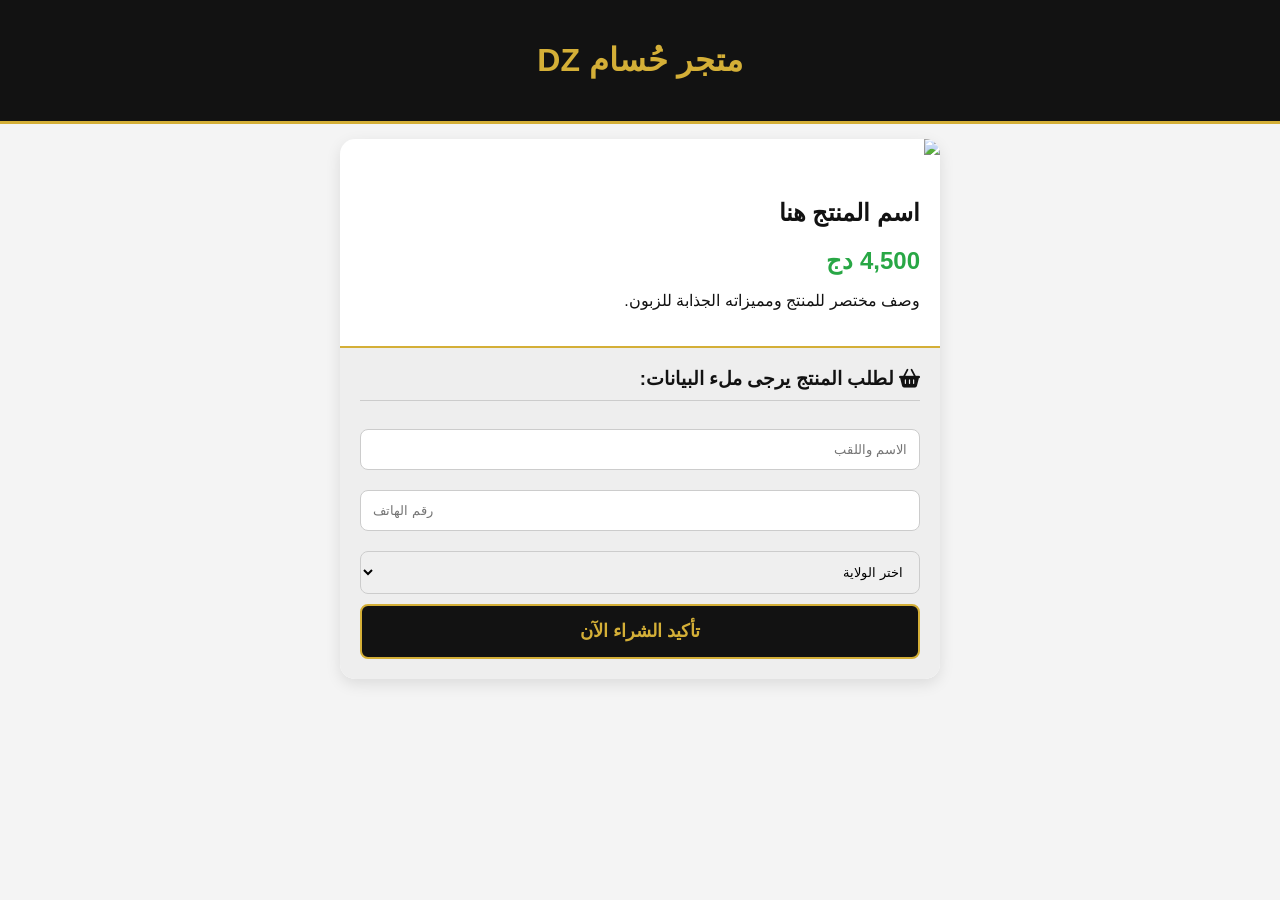
==== index.html @ 571f98cb "Create index.html" ====
<!DOCTYPE html>
<html lang="ar" dir="rtl">
<head>
    <meta charset="UTF-8">
    <meta name="viewport" content="width=device-width, initial-scale=1.0">
    <title>المتجر الرسمي</title>
    <link rel="stylesheet" href="https://cdnjs.cloudflare.com/ajax/libs/font-awesome/6.0.0/css/all.min.css">
    <style>
        :root { --primary: #d4af37; --dark: #121212; --white: #ffffff; }
        body { font-family: sans-serif; margin: 0; background: #f4f4f4; color: var(--dark); }
        header { background: var(--dark); color: var(--primary); padding: 20px; text-align: center; border-bottom: 3px solid var(--primary); }
        .container { padding: 15px; max-width: 600px; margin: auto; }
        .product-card { background: var(--white); border-radius: 15px; overflow: hidden; box-shadow: 0 5px 15px rgba(0,0,0,0.1); margin-bottom: 20px; }
        .product-img { width: 100%; height: auto; }
        .product-info { padding: 20px; }
        .price { color: #28a745; font-size: 1.5rem; font-weight: bold; margin: 10px 0; }
        
        /* استمارة الطلب الاحترافية */
        .order-form { background: #eee; padding: 20px; border-top: 2px solid var(--primary); }
        .order-form h3 { margin-top: 0; color: var(--dark); border-bottom: 1px solid #ccc; padding-bottom: 10px; }
        .input-field { width: 100%; padding: 12px; margin: 10px 0; border: 1px solid #ccc; border-radius: 8px; box-sizing: border-box; }
        .submit-btn { width: 100%; background: var(--dark); color: var(--primary); border: 2px solid var(--primary); padding: 15px; border-radius: 8px; font-weight: bold; cursor: pointer; font-size: 1.1rem; }
        .submit-btn:hover { background: var(--primary); color: var(--dark); }
    </style>
</head>
<body>

    <header>
        <h1>متجر حُسام DZ</h1>
    </header>

    <div class="container">
        <div class="product-card">
            <img src="https://via.placeholder.com/500x400?text=صورة+المنتج" class="product-img">
            <div class="product-info">
                <h2>اسم المنتج هنا</h2>
                <div class="price">4,500 دج</div>
                <p>وصف مختصر للمنتج ومميزاته الجذابة للزبون.</p>
            </div>

            <div class="order-form">
                <h3><i class="fas fa-shopping-basket"></i> لطلب المنتج يرجى ملء البيانات:</h3>
                <input type="text" placeholder="الاسم واللقب" class="input-field">
                <input type="tel" placeholder="رقم الهاتف" class="input-field">
                <select class="input-field">
                    <option value="">اختر الولاية</option>
                    <option value="1">أدرار</option>
                    <option value="2">الشلف</option>
                    </select>
                <button class="submit-btn" onclick="alert('تم إرسال طلبك بنجاح! سنتصل بك قريباً')">
                    تأكيد الشراء الآن
                </button>
            </div>
        </div>
    </div>

</body>
</html>
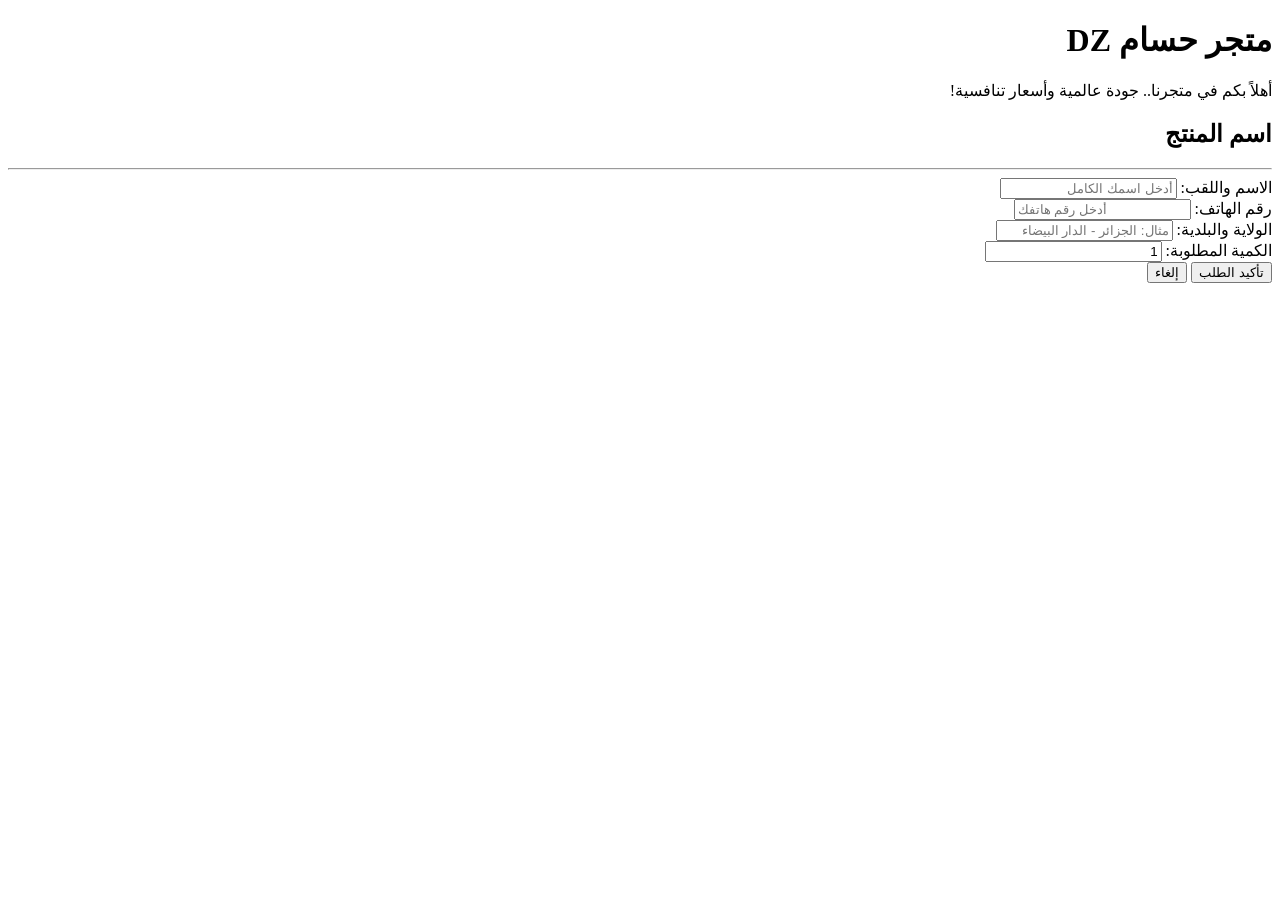
==== commit 800bb536: "Update index.html" ====
--- a/index.html
+++ b/index.html
@@ -3,56 +3,66 @@
 <head>
     <meta charset="UTF-8">
     <meta name="viewport" content="width=device-width, initial-scale=1.0">
-    <title>المتجر الرسمي</title>
+    <title>متجرنا الاحترافي</title>
+    <link rel="stylesheet" href="style.css">
     <link rel="stylesheet" href="https://cdnjs.cloudflare.com/ajax/libs/font-awesome/6.0.0/css/all.min.css">
-    <style>
-        :root { --primary: #d4af37; --dark: #121212; --white: #ffffff; }
-        body { font-family: sans-serif; margin: 0; background: #f4f4f4; color: var(--dark); }
-        header { background: var(--dark); color: var(--primary); padding: 20px; text-align: center; border-bottom: 3px solid var(--primary); }
-        .container { padding: 15px; max-width: 600px; margin: auto; }
-        .product-card { background: var(--white); border-radius: 15px; overflow: hidden; box-shadow: 0 5px 15px rgba(0,0,0,0.1); margin-bottom: 20px; }
-        .product-img { width: 100%; height: auto; }
-        .product-info { padding: 20px; }
-        .price { color: #28a745; font-size: 1.5rem; font-weight: bold; margin: 10px 0; }
-        
-        /* استمارة الطلب الاحترافية */
-        .order-form { background: #eee; padding: 20px; border-top: 2px solid var(--primary); }
-        .order-form h3 { margin-top: 0; color: var(--dark); border-bottom: 1px solid #ccc; padding-bottom: 10px; }
-        .input-field { width: 100%; padding: 12px; margin: 10px 0; border: 1px solid #ccc; border-radius: 8px; box-sizing: border-box; }
-        .submit-btn { width: 100%; background: var(--dark); color: var(--primary); border: 2px solid var(--primary); padding: 15px; border-radius: 8px; font-weight: bold; cursor: pointer; font-size: 1.1rem; }
-        .submit-btn:hover { background: var(--primary); color: var(--dark); }
-    </style>
+    <link href="https://fonts.googleapis.com/css2?family=Cairo:wght@400;700;900&display=swap" rel="stylesheet">
 </head>
 <body>
 
     <header>
-        <h1>متجر حُسام DZ</h1>
+        <h1 id="store-name" class="animated-title">متجر حسام DZ</h1>
+        <div class="welcome-msg-container">
+            <p id="welcome-message" class="moving-text">أهلاً بكم في متجرنا.. جودة عالمية وأسعار تنافسية!</p>
+        </div>
     </header>
 
-    <div class="container">
-        <div class="product-card">
-            <img src="https://via.placeholder.com/500x400?text=صورة+المنتج" class="product-img">
-            <div class="product-info">
-                <h2>اسم المنتج هنا</h2>
-                <div class="price">4,500 دج</div>
-                <p>وصف مختصر للمنتج ومميزاته الجذابة للزبون.</p>
+    <main id="products-container">
+        <div id="no-products" class="no-products-msg" style="display: none;">
+            <i class="fas fa-box-open"></i>
+            <p>الوقت الحالي لا يوجد منتجات للبيع</p>
+        </div>
+        
+        <div id="products-list"></div>
+    </main>
+
+    <div id="order-modal" class="modal">
+        <div class="modal-content">
+            <h2 id="modal-product-name" class="modal-title">اسم المنتج</h2>
+            <hr>
+            <div class="form-group">
+                <label>الاسم واللقب:</label>
+                <input type="text" id="customer-name" placeholder="أدخل اسمك الكامل">
             </div>
-
-            <div class="order-form">
-                <h3><i class="fas fa-shopping-basket"></i> لطلب المنتج يرجى ملء البيانات:</h3>
-                <input type="text" placeholder="الاسم واللقب" class="input-field">
-                <input type="tel" placeholder="رقم الهاتف" class="input-field">
-                <select class="input-field">
-                    <option value="">اختر الولاية</option>
-                    <option value="1">أدرار</option>
-                    <option value="2">الشلف</option>
-                    </select>
-                <button class="submit-btn" onclick="alert('تم إرسال طلبك بنجاح! سنتصل بك قريباً')">
-                    تأكيد الشراء الآن
-                </button>
+            <div class="form-group">
+                <label>رقم الهاتف:</label>
+                <input type="tel" id="customer-phone" placeholder="أدخل رقم هاتفك">
+            </div>
+            <div class="form-group">
+                <label>الولاية والبلدية:</label>
+                <input type="text" id="customer-address" placeholder="مثال: الجزائر - الدار البيضاء">
+            </div>
+            <div class="form-group">
+                <label>الكمية المطلوبة:</label>
+                <input type="number" id="order-quantity" value="1" min="1">
+            </div>
+            
+            <div class="modal-buttons">
+                <button id="confirm-btn" class="btn-confirm">تأكيد الطلب</button>
+                <button id="cancel-btn" class="btn-cancel">إلغاء</button>
             </div>
         </div>
     </div>
 
+    <div id="success-screen" class="success-overlay" style="display: none;">
+        <div class="success-card">
+            <div class="check-icon">✓</div>
+            <h2>تم استلام طلبك بنجاح!</h2>
+            <p>سوف نتواصل معك في الهاتف عن قريب</p>
+            <button onclick="location.reload()" class="btn-back">العودة إلى المتجر</button>
+        </div>
+    </div>
+
+    <script src="script.js"></script>
 </body>
 </html>
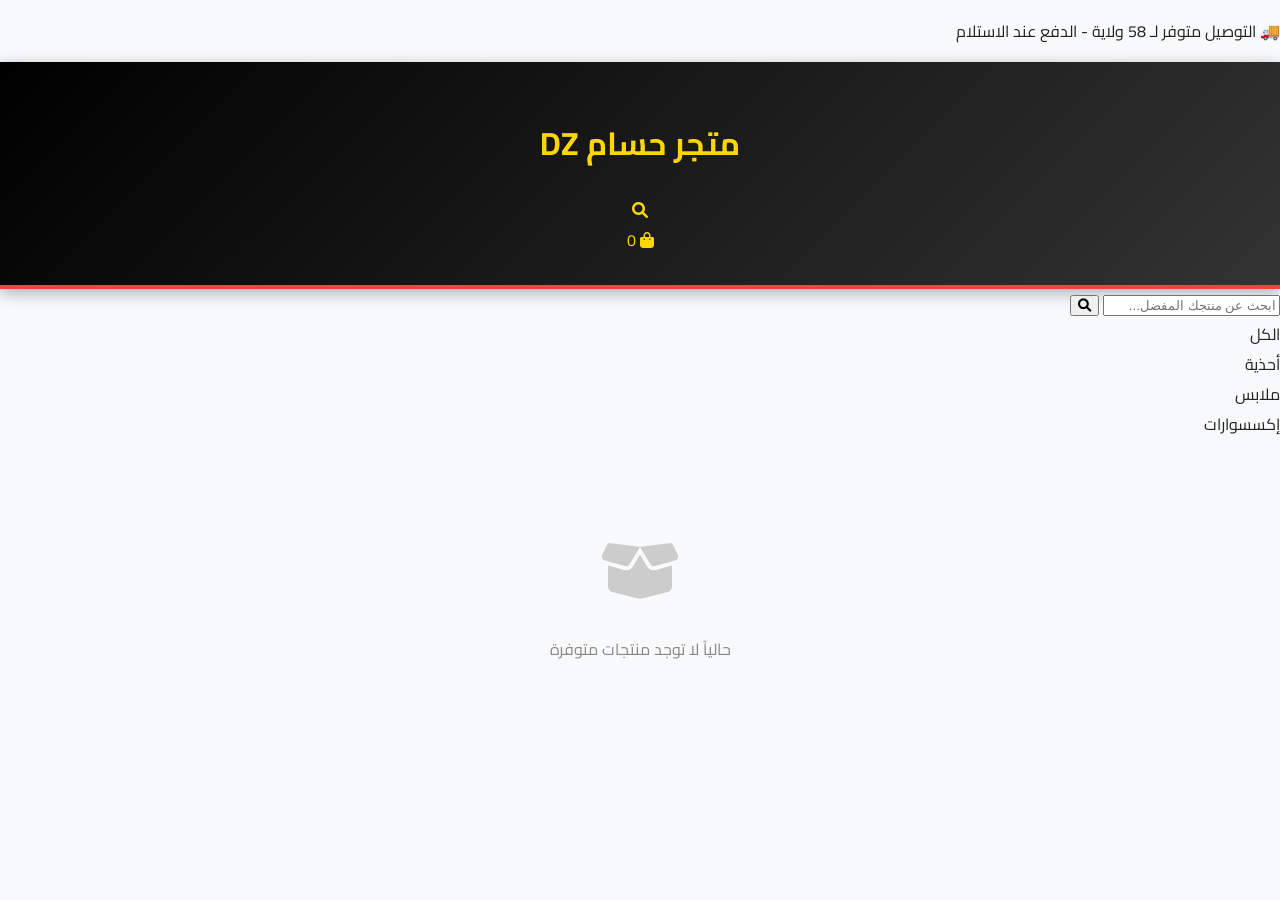
==== commit e9089011: "Update index.html" ====
--- a/index.html
+++ b/index.html
@@ -3,66 +3,109 @@
 <head>
     <meta charset="UTF-8">
     <meta name="viewport" content="width=device-width, initial-scale=1.0">
-    <title>متجرنا الاحترافي</title>
+    <title>Stour00 | متجر حسام DZ</title>
+    <link rel="stylesheet" href="https://cdnjs.cloudflare.com/ajax/libs/font-awesome/6.0.0/css/all.min.css">
+    <link href="https://fonts.googleapis.com/css2?family=Cairo:wght@400;600;700;900&display=swap" rel="stylesheet">
     <link rel="stylesheet" href="style.css">
-    <link rel="stylesheet" href="https://cdnjs.cloudflare.com/ajax/libs/font-awesome/6.0.0/css/all.min.css">
-    <link href="https://fonts.googleapis.com/css2?family=Cairo:wght@400;700;900&display=swap" rel="stylesheet">
 </head>
 <body>
 
-    <header>
-        <h1 id="store-name" class="animated-title">متجر حسام DZ</h1>
-        <div class="welcome-msg-container">
-            <p id="welcome-message" class="moving-text">أهلاً بكم في متجرنا.. جودة عالمية وأسعار تنافسية!</p>
+    <div class="announcement-bar">
+        <p>🚚 التوصيل متوفر لـ 58 ولاية - الدفع عند الاستلام</p>
+    </div>
+
+    <header class="main-header">
+        <div class="container">
+            <div class="logo">
+                <h1 id="store-name">Stour<span>00</span></h1>
+            </div>
+            <div class="header-icons">
+                <i class="fas fa-search search-trigger"></i>
+                <div class="cart-icon">
+                    <i class="fas fa-shopping-bag"></i>
+                    <span id="cart-count">0</span>
+                </div>
+            </div>
         </div>
     </header>
 
-    <main id="products-container">
+    <section class="search-section">
+        <div class="container">
+            <div class="search-wrapper">
+                <input type="text" id="search-input" placeholder="ابحث عن منتجك المفضل...">
+                <button><i class="fas fa-search"></i></button>
+            </div>
+        </div>
+    </section>
+
+    <nav class="categories-nav">
+        <div class="container">
+            <div class="category-item active">الكل</div>
+            <div class="category-item">أحذية</div>
+            <div class="category-item">ملابس</div>
+            <div class="category-item">إكسسوارات</div>
+        </div>
+    </nav>
+
+    <main class="container">
         <div id="no-products" class="no-products-msg" style="display: none;">
             <i class="fas fa-box-open"></i>
-            <p>الوقت الحالي لا يوجد منتجات للبيع</p>
+            <p>حالياً لا توجد منتجات متوفرة</p>
         </div>
         
-        <div id="products-list"></div>
+        <div id="products-list" class="products-grid"></div>
     </main>
 
     <div id="order-modal" class="modal">
         <div class="modal-content">
-            <h2 id="modal-product-name" class="modal-title">اسم المنتج</h2>
-            <hr>
-            <div class="form-group">
-                <label>الاسم واللقب:</label>
-                <input type="text" id="customer-name" placeholder="أدخل اسمك الكامل">
+            <div class="modal-header">
+                <h3>تأكيد الطلب</h3>
+                <span id="cancel-btn">&times;</span>
             </div>
-            <div class="form-group">
-                <label>رقم الهاتف:</label>
-                <input type="tel" id="customer-phone" placeholder="أدخل رقم هاتفك">
+            <div class="product-summary-mini">
+                <p id="modal-product-name">اسم المنتج</p>
+                <p id="modal-product-price" class="price-tag"></p>
             </div>
-            <div class="form-group">
-                <label>الولاية والبلدية:</label>
-                <input type="text" id="customer-address" placeholder="مثال: الجزائر - الدار البيضاء">
-            </div>
-            <div class="form-group">
-                <label>الكمية المطلوبة:</label>
-                <input type="number" id="order-quantity" value="1" min="1">
-            </div>
-            
-            <div class="modal-buttons">
-                <button id="confirm-btn" class="btn-confirm">تأكيد الطلب</button>
-                <button id="cancel-btn" class="btn-cancel">إلغاء</button>
-            </div>
+            <form id="purchase-form">
+                <div class="form-group">
+                    <label><i class="fas fa-user"></i> الاسم الكامل:</label>
+                    <input type="text" id="customer-name" placeholder="الاسم واللقب" required>
+                </div>
+                <div class="form-group">
+                    <label><i class="fas fa-phone"></i> رقم الهاتف:</label>
+                    <input type="tel" id="customer-phone" placeholder="05 / 06 / 07 ..." required>
+                </div>
+                <div class="form-group">
+                    <label><i class="fas fa-map-marker-alt"></i> الولاية والبلدية:</label>
+                    <input type="text" id="customer-address" placeholder="مثال: وهران - سيدي الشحمي" required>
+                </div>
+                <div class="form-group">
+                    <label><i class="fas fa-sort-amount-up"></i> الكمية:</label>
+                    <div class="quantity-control">
+                        <button type="button" onclick="changeQty(-1)">-</button>
+                        <input type="number" id="order-quantity" value="1" min="1" readonly>
+                        <button type="button" onclick="changeQty(1)">+</button>
+                    </div>
+                </div>
+                
+                <button type="button" id="confirm-btn" class="btn-order-final">
+                    إتمام الطلب الآن <i class="fas fa-check-circle"></i>
+                </button>
+            </form>
         </div>
     </div>
 
     <div id="success-screen" class="success-overlay" style="display: none;">
         <div class="success-card">
-            <div class="check-icon">✓</div>
-            <h2>تم استلام طلبك بنجاح!</h2>
-            <p>سوف نتواصل معك في الهاتف عن قريب</p>
-            <button onclick="location.reload()" class="btn-back">العودة إلى المتجر</button>
+            <div class="check-animation">
+                <i class="fas fa-check-circle"></i>
+            </div>
+            <h2>تم تسجيل طلبك!</h2>
+            <p>سيتم الاتصال بك خلال 24 ساعة لتأكيد التوصيل.</p>
+            <button onclick="location.reload()" class="btn-back">مواصلة التسوق</button>
         </div>
     </div>
 
     <script src="script.js"></script>
 </body>
-</html>
+    </html>
--- a/style.css
+++ b/style.css
@@ -0,0 +1,171 @@
+/* الألوان الأساسية والتنسيق العام */
+:root {
+    --primary-color: #ff3e3e; /* لون مثير وجذاب */
+    --accent-color: #ffd700; /* ذهبي للتنبيه */
+    --bg-color: #f8f9fa;
+    --text-color: #222;
+    --white: #ffffff;
+    --success-color: #28a745;
+}
+
+body {
+    font-family: 'Cairo', sans-serif;
+    background-color: var(--bg-color);
+    margin: 0;
+    padding: 0;
+    color: var(--text-color);
+    overflow-x: hidden;
+}
+
+/* 1. الهيدر والاسم المتحرك */
+header {
+    background: linear-gradient(135deg, #000, #333);
+    color: var(--accent-color);
+    text-align: center;
+    padding: 30px 10px;
+    border-bottom: 4px solid var(--primary-color);
+    box-shadow: 0 4px 15px rgba(0,0,0,0.3);
+}
+
+.animated-title {
+    font-size: 2.5rem;
+    font-weight: 900;
+    margin: 0;
+    text-transform: uppercase;
+    animation: glow 2s ease-in-out infinite alternate;
+}
+
+@keyframes glow {
+    from { text-shadow: 0 0 10px #ff3e3e, 0 0 20px #ff3e3e; }
+    to { text-shadow: 0 0 20px #ffd700, 0 0 30px #ffd700; color: #fff; }
+}
+
+/* الرسالة الترحيبية المتحركة */
+.welcome-msg-container {
+    overflow: hidden;
+    background: var(--primary-color);
+    margin-top: 15px;
+    padding: 5px 0;
+}
+
+.moving-text {
+    white-space: nowrap;
+    color: white;
+    font-weight: bold;
+    font-size: 1.1rem;
+    display: inline-block;
+    animation: move-left 15s linear infinite;
+}
+
+@keyframes move-left {
+    0% { transform: translateX(100%); }
+    100% { transform: translateX(-100%); }
+}
+
+/* 2. عرض المنتجات */
+#products-container {
+    padding: 20px;
+    max-width: 600px;
+    margin: 0 auto;
+}
+
+.product-card {
+    background: var(--white);
+    border-radius: 20px;
+    margin-bottom: 25px;
+    padding: 15px;
+    box-shadow: 0 8px 20px rgba(0,0,0,0.1);
+    border: 1px solid #eee;
+    transition: transform 0.3s ease;
+}
+
+.product-card:hover { transform: translateY(-5px); }
+
+.product-image {
+    width: 100%;
+    border-radius: 15px;
+    height: 300px;
+    object-fit: cover;
+}
+
+.product-info h3 { margin: 15px 0 5px; font-size: 1.4rem; color: #000; }
+.product-price { color: var(--primary-color); font-size: 1.6rem; font-weight: 900; margin: 10px 0; }
+
+/* زر الشراء المتحرك */
+.btn-buy {
+    width: 100%;
+    padding: 15px;
+    border: none;
+    border-radius: 50px;
+    background: linear-gradient(45deg, var(--primary-color), #ff7675);
+    color: white;
+    font-size: 1.2rem;
+    font-weight: bold;
+    cursor: pointer;
+    box-shadow: 0 5px 15px rgba(255, 62, 62, 0.4);
+    animation: pulse 1.5s infinite;
+}
+
+@keyframes pulse {
+    0% { transform: scale(1); }
+    50% { transform: scale(1.03); }
+    100% { transform: scale(1); }
+}
+
+/* 3. استمارة الشراء (Modal) */
+.modal {
+    display: none;
+    position: fixed;
+    top: 0; left: 0;
+    width: 100%; height: 100%;
+    background: rgba(0,0,0,0.8);
+    justify-content: center;
+    align-items: center;
+    z-index: 1000;
+}
+
+.modal-content {
+    background: white;
+    width: 90%;
+    max-width: 400px;
+    padding: 25px;
+    border-radius: 25px;
+    animation: slideUp 0.4s ease-out;
+}
+
+@keyframes slideUp {
+    from { transform: translateY(50px); opacity: 0; }
+    to { transform: translateY(0); opacity: 1; }
+}
+
+.form-group { margin-bottom: 15px; text-align: right; }
+.form-group label { display: block; margin-bottom: 5px; font-weight: bold; }
+.form-group input {
+    width: 100%; padding: 12px;
+    border: 2px solid #ddd; border-radius: 10px;
+    box-sizing: border-box; font-family: 'Cairo';
+}
+
+.modal-buttons { display: flex; gap: 10px; margin-top: 20px; }
+.btn-confirm { flex: 2; background: var(--success-color); color: white; border: none; padding: 12px; border-radius: 10px; font-weight: bold; }
+.btn-cancel { flex: 1; background: #999; color: white; border: none; padding: 12px; border-radius: 10px; }
+
+/* 4. رسالة النجاح */
+.success-overlay {
+    position: fixed; top: 0; left: 0; width: 100%; height: 100%;
+    background: var(--white); z-index: 2000;
+    display: flex; justify-content: center; align-items: center;
+}
+
+.success-card { text-align: center; padding: 30px; }
+.check-icon {
+    width: 80px; height: 80px; background: var(--success-color);
+    color: white; font-size: 3rem; line-height: 80px;
+    border-radius: 50%; margin: 0 auto 20px;
+}
+
+/* رسالة لا يوجد منتجات */
+.no-products-msg {
+    text-align: center; padding: 100px 20px; color: #888;
+}
+.no-products-msg i { font-size: 4rem; color: #ccc; margin-bottom: 15px; }
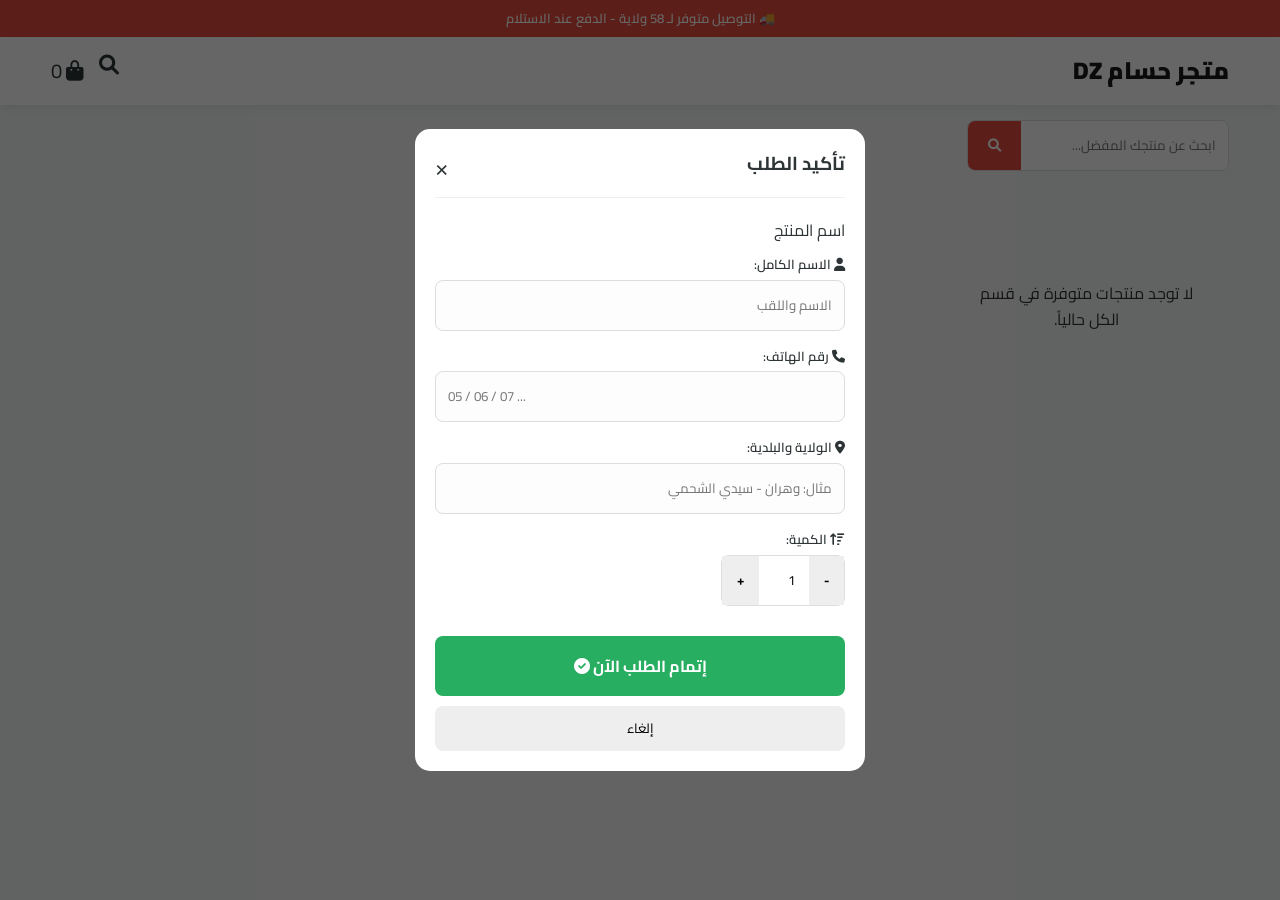
==== commit bdfc8c8b: "Update index.html" ====
--- a/index.html
+++ b/index.html
@@ -39,18 +39,18 @@
     </section>
 
     <nav class="categories-nav">
-        <div class="container">
-            <div class="category-item active">الكل</div>
-            <div class="category-item">أحذية</div>
-            <div class="category-item">ملابس</div>
-            <div class="category-item">إكسسوارات</div>
+        <div class="container" style="display: flex; gap: 10px; justify-content: center; flex-wrap: wrap;">
+            <button class="category-item active" onclick="filterByCategory('الكل')">الكل</button>
+            <button class="category-item" id="btn-shoes" onclick="filterByCategory('أحذية')">أحذية</button>
+            <button class="category-item" id="btn-clothes" onclick="filterByCategory('ملابس')">ملابس</button>
+            <button class="category-item" id="btn-acc" onclick="filterByCategory('إكسسوارات')">إكسسوارات</button>
         </div>
     </nav>
 
     <main class="container">
         <div id="no-products" class="no-products-msg" style="display: none;">
             <i class="fas fa-box-open"></i>
-            <p>حالياً لا توجد منتجات متوفرة</p>
+            <p>حالياً لا توجد منتجات متوفرة في هذا القسم</p>
         </div>
         
         <div id="products-list" class="products-grid"></div>
@@ -60,7 +60,7 @@
         <div class="modal-content">
             <div class="modal-header">
                 <h3>تأكيد الطلب</h3>
-                <span id="cancel-btn">&times;</span>
+                <span id="cancel-btn-top" onclick="document.getElementById('order-modal').style.display='none'" style="cursor:pointer; font-size:24px;">&times;</span>
             </div>
             <div class="product-summary-mini">
                 <p id="modal-product-name">اسم المنتج</p>
@@ -91,6 +91,7 @@
                 <button type="button" id="confirm-btn" class="btn-order-final">
                     إتمام الطلب الآن <i class="fas fa-check-circle"></i>
                 </button>
+                <button type="button" id="cancel-btn" class="btn-cancel" style="width: 100%; margin-top: 10px; background: #eee; border: none; padding: 10px; border-radius: 8px;">إلغاء</button>
             </form>
         </div>
     </div>
@@ -108,4 +109,4 @@
 
     <script src="script.js"></script>
 </body>
-    </html>
+</html>
--- a/style.css
+++ b/style.css
@@ -1,171 +1,260 @@
-/* الألوان الأساسية والتنسيق العام */
+/* 1. التأسيس والألوان (ستايل عصري وهادئ) */
 :root {
-    --primary-color: #ff3e3e; /* لون مثير وجذاب */
-    --accent-color: #ffd700; /* ذهبي للتنبيه */
-    --bg-color: #f8f9fa;
-    --text-color: #222;
+    --primary-color: #e74c3c;    /* اللون الأحمر للطلب */
+    --dark-bg: #1a1a1a;         /* للـ Header */
+    --light-bg: #f4f7f6;        /* خلفية الموقع */
+    --text-main: #2d3436;
+    --text-muted: #636e72;
     --white: #ffffff;
-    --success-color: #28a745;
-}
-
-body {
-    font-family: 'Cairo', sans-serif;
-    background-color: var(--bg-color);
+    --shadow: 0 2px 10px rgba(0,0,0,0.08);
+}
+
+* {
     margin: 0;
     padding: 0;
-    color: var(--text-color);
-    overflow-x: hidden;
-}
-
-/* 1. الهيدر والاسم المتحرك */
-header {
-    background: linear-gradient(135deg, #000, #333);
-    color: var(--accent-color);
+    box-sizing: border-box;
+    font-family: 'Cairo', sans-serif;
+}
+
+body {
+    direction: rtl;
+    background-color: var(--light-bg);
+    color: var(--text-main);
+    line-height: 1.6;
+}
+
+/* 2. شريط الإعلانات العلوي */
+.announcement-bar {
+    background-color: var(--primary-color);
+    color: white;
     text-align: center;
-    padding: 30px 10px;
-    border-bottom: 4px solid var(--primary-color);
-    box-shadow: 0 4px 15px rgba(0,0,0,0.3);
-}
-
-.animated-title {
-    font-size: 2.5rem;
+    padding: 8px 10px;
+    font-size: 13px;
+    font-weight: 600;
+}
+
+/* 3. الهيدر (Header) */
+.main-header {
+    background: var(--white);
+    padding: 15px 0;
+    box-shadow: var(--shadow);
+    position: sticky;
+    top: 0;
+    z-index: 100;
+}
+
+.container {
+    width: 92%;
+    margin: 0 auto;
+    display: flex;
+    justify-content: space-between;
+    align-items: center;
+}
+
+.logo h1 {
+    font-size: 24px;
     font-weight: 900;
-    margin: 0;
-    text-transform: uppercase;
-    animation: glow 2s ease-in-out infinite alternate;
-}
-
-@keyframes glow {
-    from { text-shadow: 0 0 10px #ff3e3e, 0 0 20px #ff3e3e; }
-    to { text-shadow: 0 0 20px #ffd700, 0 0 30px #ffd700; color: #fff; }
-}
-
-/* الرسالة الترحيبية المتحركة */
-.welcome-msg-container {
+    color: var(--dark-bg);
+}
+
+.logo span {
+    color: var(--primary-color);
+}
+
+.header-icons {
+    display: flex;
+    gap: 15px;
+    font-size: 20px;
+    color: var(--text-main);
+}
+
+/* 4. شريط البحث والتصنيفات */
+.search-section {
+    padding: 15px 0;
+}
+
+.search-wrapper {
+    display: flex;
+    background: var(--white);
+    border-radius: 8px;
     overflow: hidden;
+    border: 1px solid #ddd;
+}
+
+.search-wrapper input {
+    flex: 1;
+    border: none;
+    padding: 12px;
+    outline: none;
+}
+
+.search-wrapper button {
     background: var(--primary-color);
-    margin-top: 15px;
-    padding: 5px 0;
-}
-
-.moving-text {
+    color: white;
+    border: none;
+    padding: 0 20px;
+}
+
+.categories-nav {
+    display: flex;
+    gap: 10px;
+    overflow-x: auto;
+    padding: 10px 0;
+    scrollbar-width: none;
+}
+
+.category-item {
+    background: var(--white);
+    padding: 6px 18px;
+    border-radius: 20px;
+    font-size: 14px;
     white-space: nowrap;
-    color: white;
-    font-weight: bold;
-    font-size: 1.1rem;
-    display: inline-block;
-    animation: move-left 15s linear infinite;
-}
-
-@keyframes move-left {
-    0% { transform: translateX(100%); }
-    100% { transform: translateX(-100%); }
-}
-
-/* 2. عرض المنتجات */
-#products-container {
-    padding: 20px;
-    max-width: 600px;
-    margin: 0 auto;
+    border: 1px solid #eee;
+}
+
+.category-item.active {
+    background: var(--primary-color);
+    color: white;
+    border-color: var(--primary-color);
+}
+
+/* 5. عرض المنتجات (Grid System) */
+.products-grid {
+    display: grid;
+    grid-template-columns: repeat(2, 1fr); /* 2 منتجات في الصف للهاتف */
+    gap: 12px;
+    padding: 15px 0;
+}
+
+@media (min-width: 768px) {
+    .products-grid {
+        grid-template-columns: repeat(4, 1fr); /* 4 منتجات للكمبيوتر */
+    }
 }
 
 .product-card {
     background: var(--white);
-    border-radius: 20px;
-    margin-bottom: 25px;
-    padding: 15px;
-    box-shadow: 0 8px 20px rgba(0,0,0,0.1);
-    border: 1px solid #eee;
-    transition: transform 0.3s ease;
-}
-
-.product-card:hover { transform: translateY(-5px); }
+    border-radius: 12px;
+    overflow: hidden;
+    box-shadow: var(--shadow);
+    display: flex;
+    flex-direction: column;
+}
 
 .product-image {
     width: 100%;
-    border-radius: 15px;
-    height: 300px;
+    aspect-ratio: 1/1; /* صورة مربعة احترافية */
     object-fit: cover;
 }
 
-.product-info h3 { margin: 15px 0 5px; font-size: 1.4rem; color: #000; }
-.product-price { color: var(--primary-color); font-size: 1.6rem; font-weight: 900; margin: 10px 0; }
-
-/* زر الشراء المتحرك */
+.product-info {
+    padding: 12px;
+    text-align: center;
+}
+
+.product-info h3 {
+    font-size: 14px;
+    margin-bottom: 8px;
+    height: 40px; /* لتوحيد الارتفاع */
+    overflow: hidden;
+}
+
+.price-tag {
+    color: var(--primary-color);
+    font-weight: 700;
+    font-size: 16px;
+    margin-bottom: 10px;
+}
+
 .btn-buy {
     width: 100%;
-    padding: 15px;
-    border: none;
-    border-radius: 50px;
-    background: linear-gradient(45deg, var(--primary-color), #ff7675);
-    color: white;
-    font-size: 1.2rem;
-    font-weight: bold;
+    background: var(--primary-color);
+    color: white;
+    border: none;
+    padding: 10px;
+    border-radius: 6px;
+    font-weight: 700;
     cursor: pointer;
-    box-shadow: 0 5px 15px rgba(255, 62, 62, 0.4);
-    animation: pulse 1.5s infinite;
-}
-
-@keyframes pulse {
-    0% { transform: scale(1); }
-    50% { transform: scale(1.03); }
-    100% { transform: scale(1); }
-}
-
-/* 3. استمارة الشراء (Modal) */
+    font-size: 14px;
+}
+
+/* 6. استمارة الطلب (Modal) */
 .modal {
     display: none;
     position: fixed;
-    top: 0; left: 0;
-    width: 100%; height: 100%;
-    background: rgba(0,0,0,0.8);
+    inset: 0;
+    background: rgba(0,0,0,0.6);
+    z-index: 1000;
+    padding: 20px;
+    display: flex;
+    align-items: center;
     justify-content: center;
-    align-items: center;
-    z-index: 1000;
 }
 
 .modal-content {
     background: white;
-    width: 90%;
-    max-width: 400px;
-    padding: 25px;
-    border-radius: 25px;
-    animation: slideUp 0.4s ease-out;
-}
-
-@keyframes slideUp {
-    from { transform: translateY(50px); opacity: 0; }
-    to { transform: translateY(0); opacity: 1; }
-}
-
-.form-group { margin-bottom: 15px; text-align: right; }
-.form-group label { display: block; margin-bottom: 5px; font-weight: bold; }
+    width: 100%;
+    max-width: 450px;
+    border-radius: 15px;
+    padding: 20px;
+}
+
+.modal-header {
+    display: flex;
+    justify-content: space-between;
+    margin-bottom: 20px;
+    border-bottom: 1px solid #eee;
+    padding-bottom: 10px;
+}
+
+.form-group {
+    margin-bottom: 15px;
+}
+
+.form-group label {
+    display: block;
+    font-size: 13px;
+    margin-bottom: 5px;
+    font-weight: 600;
+}
+
 .form-group input {
-    width: 100%; padding: 12px;
-    border: 2px solid #ddd; border-radius: 10px;
-    box-sizing: border-box; font-family: 'Cairo';
-}
-
-.modal-buttons { display: flex; gap: 10px; margin-top: 20px; }
-.btn-confirm { flex: 2; background: var(--success-color); color: white; border: none; padding: 12px; border-radius: 10px; font-weight: bold; }
-.btn-cancel { flex: 1; background: #999; color: white; border: none; padding: 12px; border-radius: 10px; }
-
-/* 4. رسالة النجاح */
-.success-overlay {
-    position: fixed; top: 0; left: 0; width: 100%; height: 100%;
-    background: var(--white); z-index: 2000;
-    display: flex; justify-content: center; align-items: center;
-}
-
-.success-card { text-align: center; padding: 30px; }
-.check-icon {
-    width: 80px; height: 80px; background: var(--success-color);
-    color: white; font-size: 3rem; line-height: 80px;
-    border-radius: 50%; margin: 0 auto 20px;
-}
-
-/* رسالة لا يوجد منتجات */
-.no-products-msg {
-    text-align: center; padding: 100px 20px; color: #888;
-}
-.no-products-msg i { font-size: 4rem; color: #ccc; margin-bottom: 15px; }
+    width: 100%;
+    padding: 12px;
+    border: 1px solid #ddd;
+    border-radius: 8px;
+    background: #fdfdfd;
+}
+
+.quantity-control {
+    display: flex;
+    border: 1px solid #ddd;
+    border-radius: 8px;
+    width: fit-content;
+}
+
+.quantity-control button {
+    padding: 5px 15px;
+    background: #eee;
+    border: none;
+    font-weight: bold;
+}
+
+.quantity-control input {
+    width: 50px;
+    text-align: center;
+    border: none;
+    background: white;
+}
+
+.btn-order-final {
+    width: 100%;
+    background: #27ae60;
+    color: white;
+    padding: 15px;
+    border-radius: 8px;
+    border: none;
+    font-weight: 700;
+    font-size: 16px;
+    margin-top: 15px;
+}
